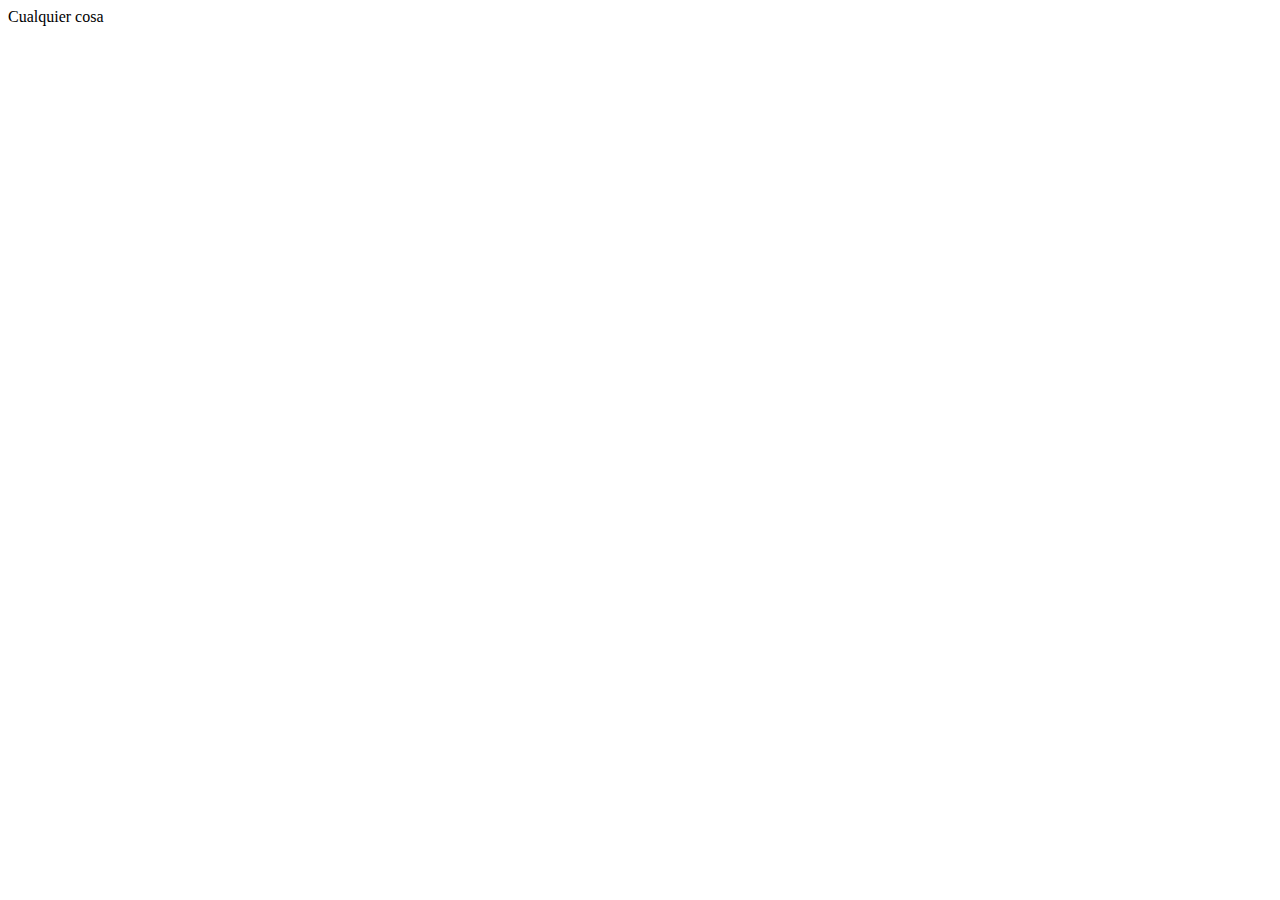
==== index.html @ abed08d5 "Primer commit" ====
<!DOCTYPE html>
<html lang="en">
<head>
    <meta charset="UTF-8">
    <meta http-equiv="X-UA-Compatible" content="IE=edge">
    <meta name="viewport" content="width=device-width, initial-scale=1.0">
    <link rel="stylesheet" href="styles.css">
    <title>Web X</title>
</head>
<body>
    Cualquier cosa
</body>
</html>
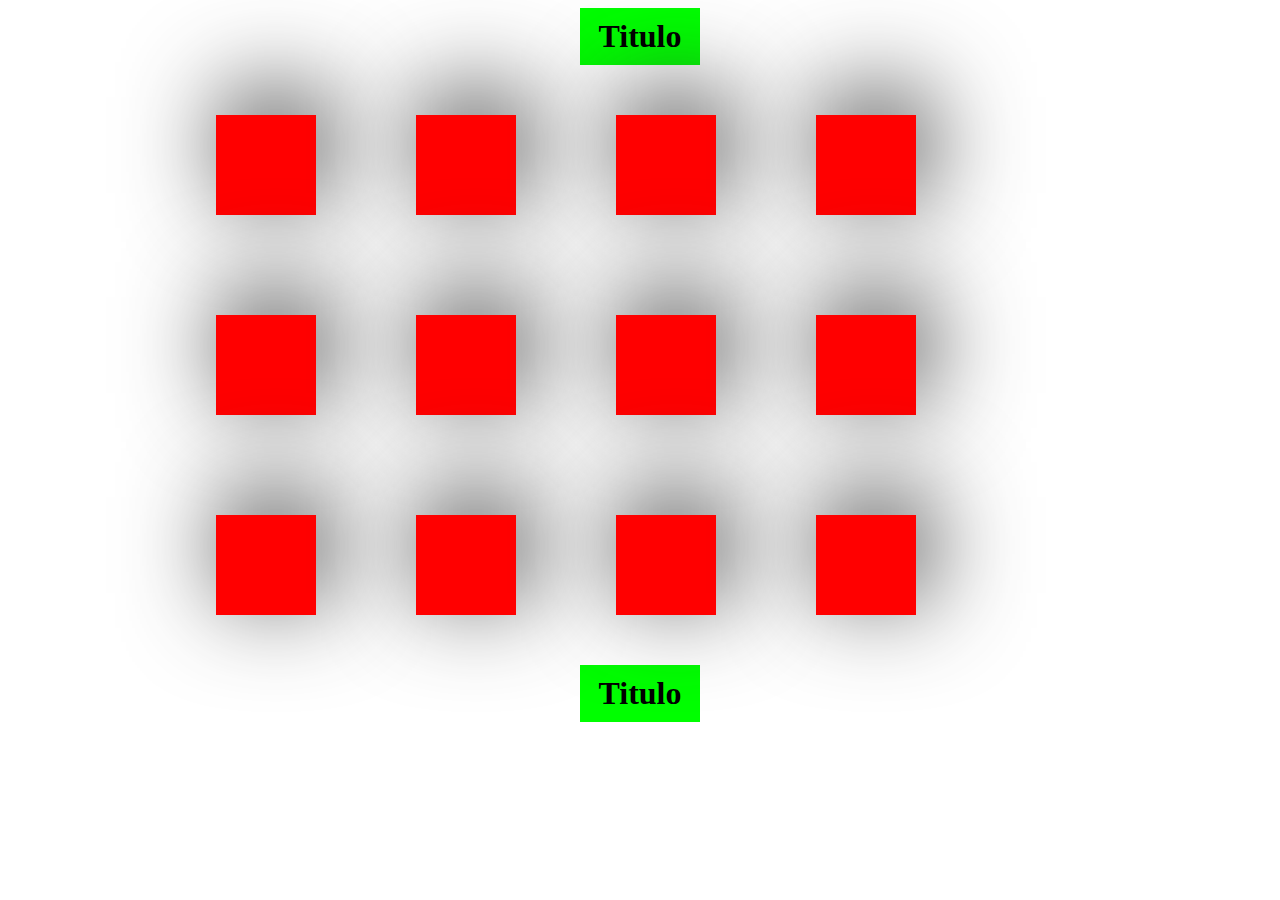
==== commit 57246316: "CSS aplied" ====
--- a/index.html
+++ b/index.html
@@ -8,6 +8,25 @@
     <title>Web X</title>
 </head>
 <body>
-    Cualquier cosa
+    <h1 class="titulo"><a href="#">Titulo</a></h1>
+    <div class="ctn-block">
+        <div class="block1"></div>
+        <div class="block1"></div>
+        <div class="block1"></div>
+        <div class="block1"></div>
+        <div class="block1"></div>
+        <div class="block1"></div>
+        <div class="block1"></div>
+        <div class="block1"></div>
+        <div class="block1"></div>
+        <div class="block1"></div>
+        <div class="block1"></div>
+        <div class="block1"></div>
+        <div class="clearfix"></div>
+    </div>
+    
+
+    <h1 class="titulo"><a href="#">Titulo</a></h1>
+
 </body>
 </html>--- a/styles.css
+++ b/styles.css
@@ -0,0 +1,46 @@
+body{
+    background-image: url(https://i.pinimg.com/originals/45/7d/ec/457deccc72b768a6248945bced311a50.png);
+    background-repeat: no-repeat;
+    background-size: 100% 100%;
+}
+.block1{
+    background-color: #f00;
+    width: 100px;
+    height: 100px;
+    margin: 50px;
+    float: left;
+    box-shadow: 10px -20px 100px #333;
+    
+}
+.titulo{
+    display: block;
+    padding: 10px;
+    background-color: #0f0;
+    width: 100px;
+    text-align: center;
+    margin: 0 auto;
+}
+.titulo a{
+    color: black;
+    text-decoration: none;
+    transition: all 0.5s linear;
+}
+.titulo a:hover{
+    color: white;
+    text-decoration: underline white;
+    
+}
+.titulo a:active{
+    color: #00f;
+    text-decoration: line-through #00f;
+}
+.clearfix{
+    float: none;
+    clear: both;
+}
+.ctn-block{
+    width: 75%;
+    margin: 0 auto;
+    background-color: #fff;
+    border-radius: 10px;
+}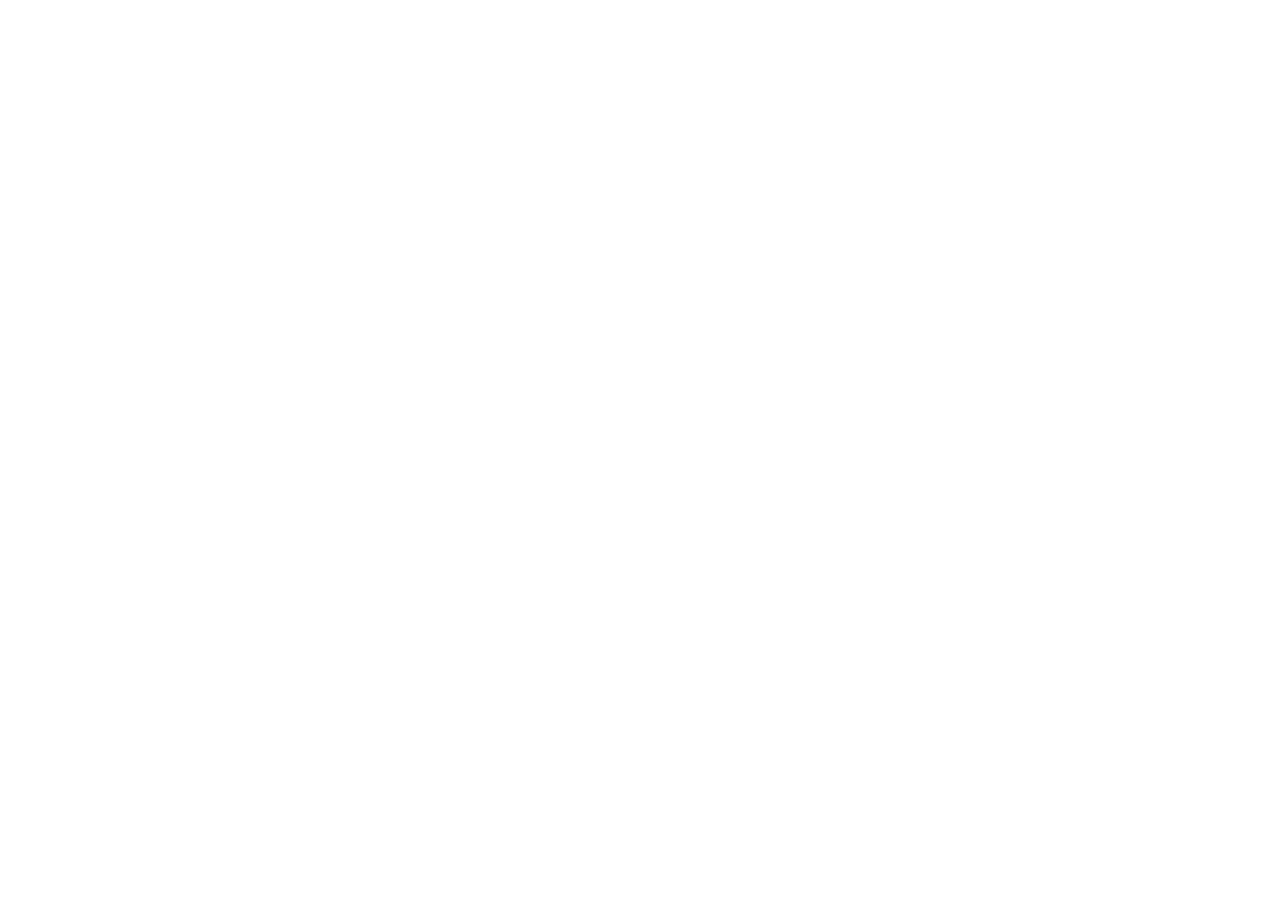
==== commit 0853a4e7: "Iniciamos con JS" ====
--- a/index.html
+++ b/index.html
@@ -4,29 +4,9 @@
     <meta charset="UTF-8">
     <meta http-equiv="X-UA-Compatible" content="IE=edge">
     <meta name="viewport" content="width=device-width, initial-scale=1.0">
-    <link rel="stylesheet" href="styles.css">
-    <title>Web X</title>
+    <title>Web JavaScript</title>
 </head>
 <body>
-    <h1 class="titulo"><a href="#">Titulo</a></h1>
-    <div class="ctn-block">
-        <div class="block1"></div>
-        <div class="block1"></div>
-        <div class="block1"></div>
-        <div class="block1"></div>
-        <div class="block1"></div>
-        <div class="block1"></div>
-        <div class="block1"></div>
-        <div class="block1"></div>
-        <div class="block1"></div>
-        <div class="block1"></div>
-        <div class="block1"></div>
-        <div class="block1"></div>
-        <div class="clearfix"></div>
-    </div>
     
-
-    <h1 class="titulo"><a href="#">Titulo</a></h1>
-
 </body>
 </html>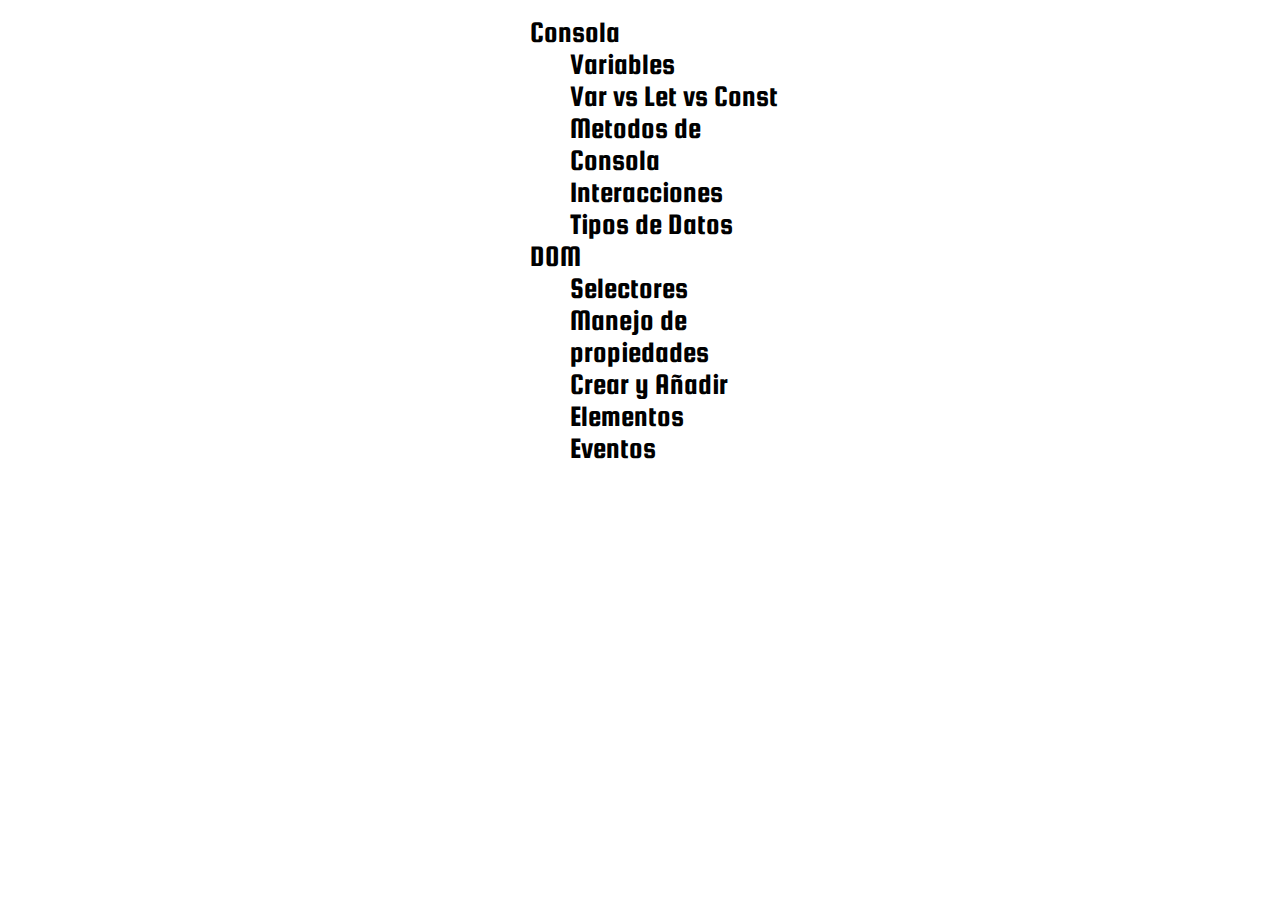
==== commit afef2e80: "Estructuras de flujo" ====
--- a/index.html
+++ b/index.html
@@ -3,10 +3,38 @@
 <head>
     <meta charset="UTF-8">
     <meta http-equiv="X-UA-Compatible" content="IE=edge">
+    <link rel="preconnect" href="https://fonts.gstatic.com">
+<link href="https://fonts.googleapis.com/css2?family=Squada+One&display=swap" rel="stylesheet">
     <meta name="viewport" content="width=device-width, initial-scale=1.0">
+    <link rel="stylesheet" href="styles.css">
     <title>Web JavaScript</title>
 </head>
 <body>
-    
+    <div class="contents">
+        <ul>
+            <li>
+                Consola
+                <ul>
+                    <li>Variables</li>
+                    <li>Var vs Let vs Const</li>
+                    <li>Metodos de Consola</li>
+                    <li>Interacciones</li>
+                    <li>Tipos de Datos</li>
+                </ul>
+            </li>
+            <li>
+                DOM
+                <ul>
+                    <li>Selectores</li>
+                    <li>Manejo de propiedades</li>
+                    <li>Crear y Añadir Elementos</li>
+                    <li>Eventos</li>
+                </ul>
+            </li>
+        </ul>
+    </div>
+    <!-- -->
+    <script src="index.js"></script>
+
 </body>
 </html>--- a/styles.css
+++ b/styles.css
@@ -0,0 +1,11 @@
+.contents{
+    width: 300px;
+    margin: 0 auto;
+}
+.contents ul li{
+    font-family: 'Squada One', cursive;
+    font-size: 30px;
+}
+.contents ul{
+    list-style: none;
+}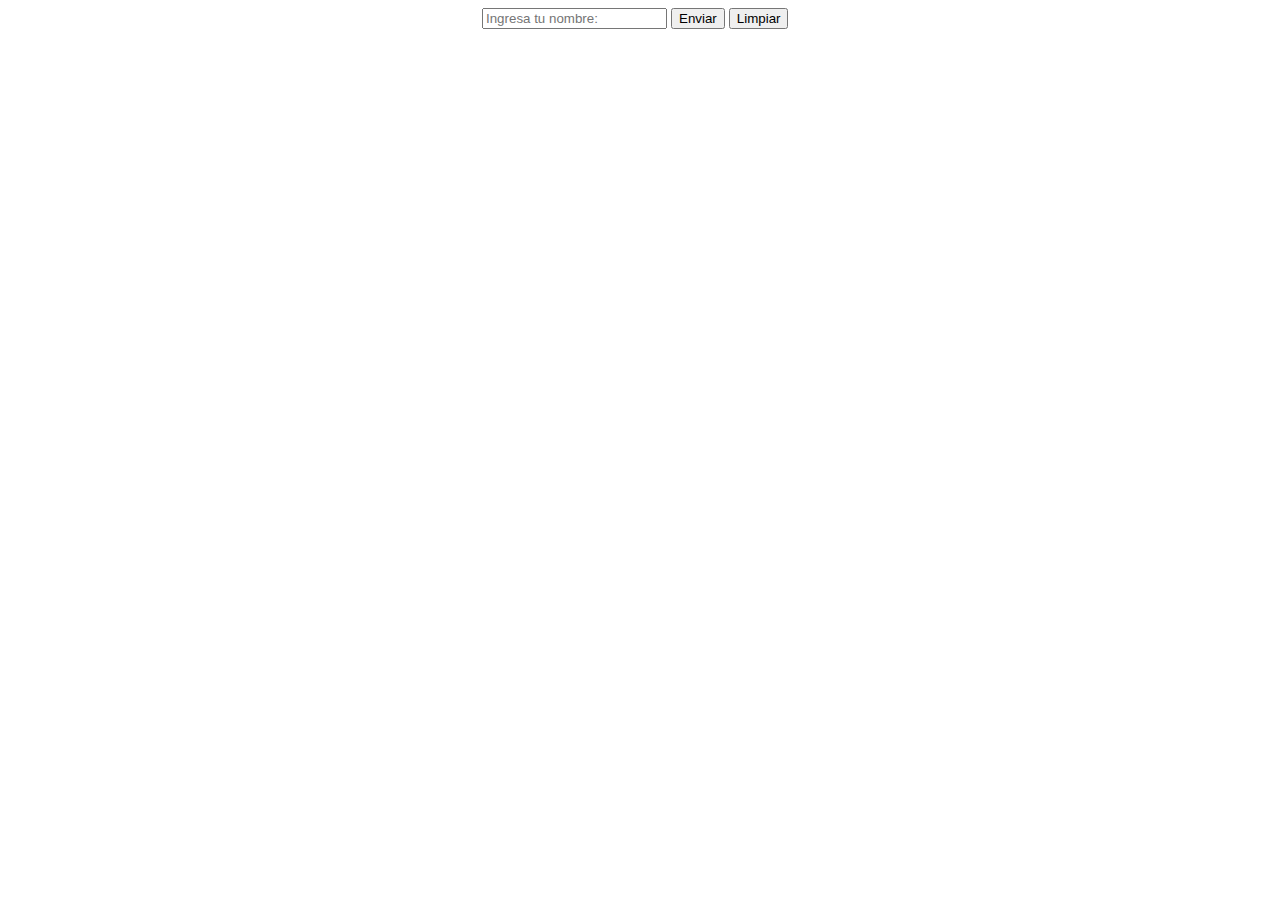
==== commit 42da088e: "Ejercicio DOM p1" ====
--- a/index.html
+++ b/index.html
@@ -3,37 +3,21 @@
 <head>
     <meta charset="UTF-8">
     <meta http-equiv="X-UA-Compatible" content="IE=edge">
-    <link rel="preconnect" href="https://fonts.gstatic.com">
-<link href="https://fonts.googleapis.com/css2?family=Squada+One&display=swap" rel="stylesheet">
+    <link href="https://cdn.jsdelivr.net/npm/bootstrap@5.0.1/dist/css/bootstrap.min.css" rel="stylesheet" integrity="sha384-+0n0xVW2eSR5OomGNYDnhzAbDsOXxcvSN1TPprVMTNDbiYZCxYbOOl7+AMvyTG2x" crossorigin="anonymous">
     <meta name="viewport" content="width=device-width, initial-scale=1.0">
     <link rel="stylesheet" href="styles.css">
     <title>Web JavaScript</title>
 </head>
-<body>
-    <div class="contents">
-        <ul>
-            <li>
-                Consola
-                <ul>
-                    <li>Variables</li>
-                    <li>Var vs Let vs Const</li>
-                    <li>Metodos de Consola</li>
-                    <li>Interacciones</li>
-                    <li>Tipos de Datos</li>
-                </ul>
-            </li>
-            <li>
-                DOM
-                <ul>
-                    <li>Selectores</li>
-                    <li>Manejo de propiedades</li>
-                    <li>Crear y Añadir Elementos</li>
-                    <li>Eventos</li>
-                </ul>
-            </li>
-        </ul>
+<body>  
+    <div class="form-group mt-5" style="width:25%;margin: 0 auto;">
+        
+        <input type="text" id="campotexto" class="form-control" placeholder="Ingresa tu nombre:"/>
+        <input type="button" class="btn btn-primary mt-3" value="Enviar" id="btn-guardar"/>
+        <input type="button" class="btn btn-danger mt-3" value="Limpiar" id="btn-limpiar"/>
     </div>
-    <!-- -->
+    <ul class="list-group mt-4 w-75" id="listado">
+
+    </ul>
     <script src="index.js"></script>
 
 </body>
